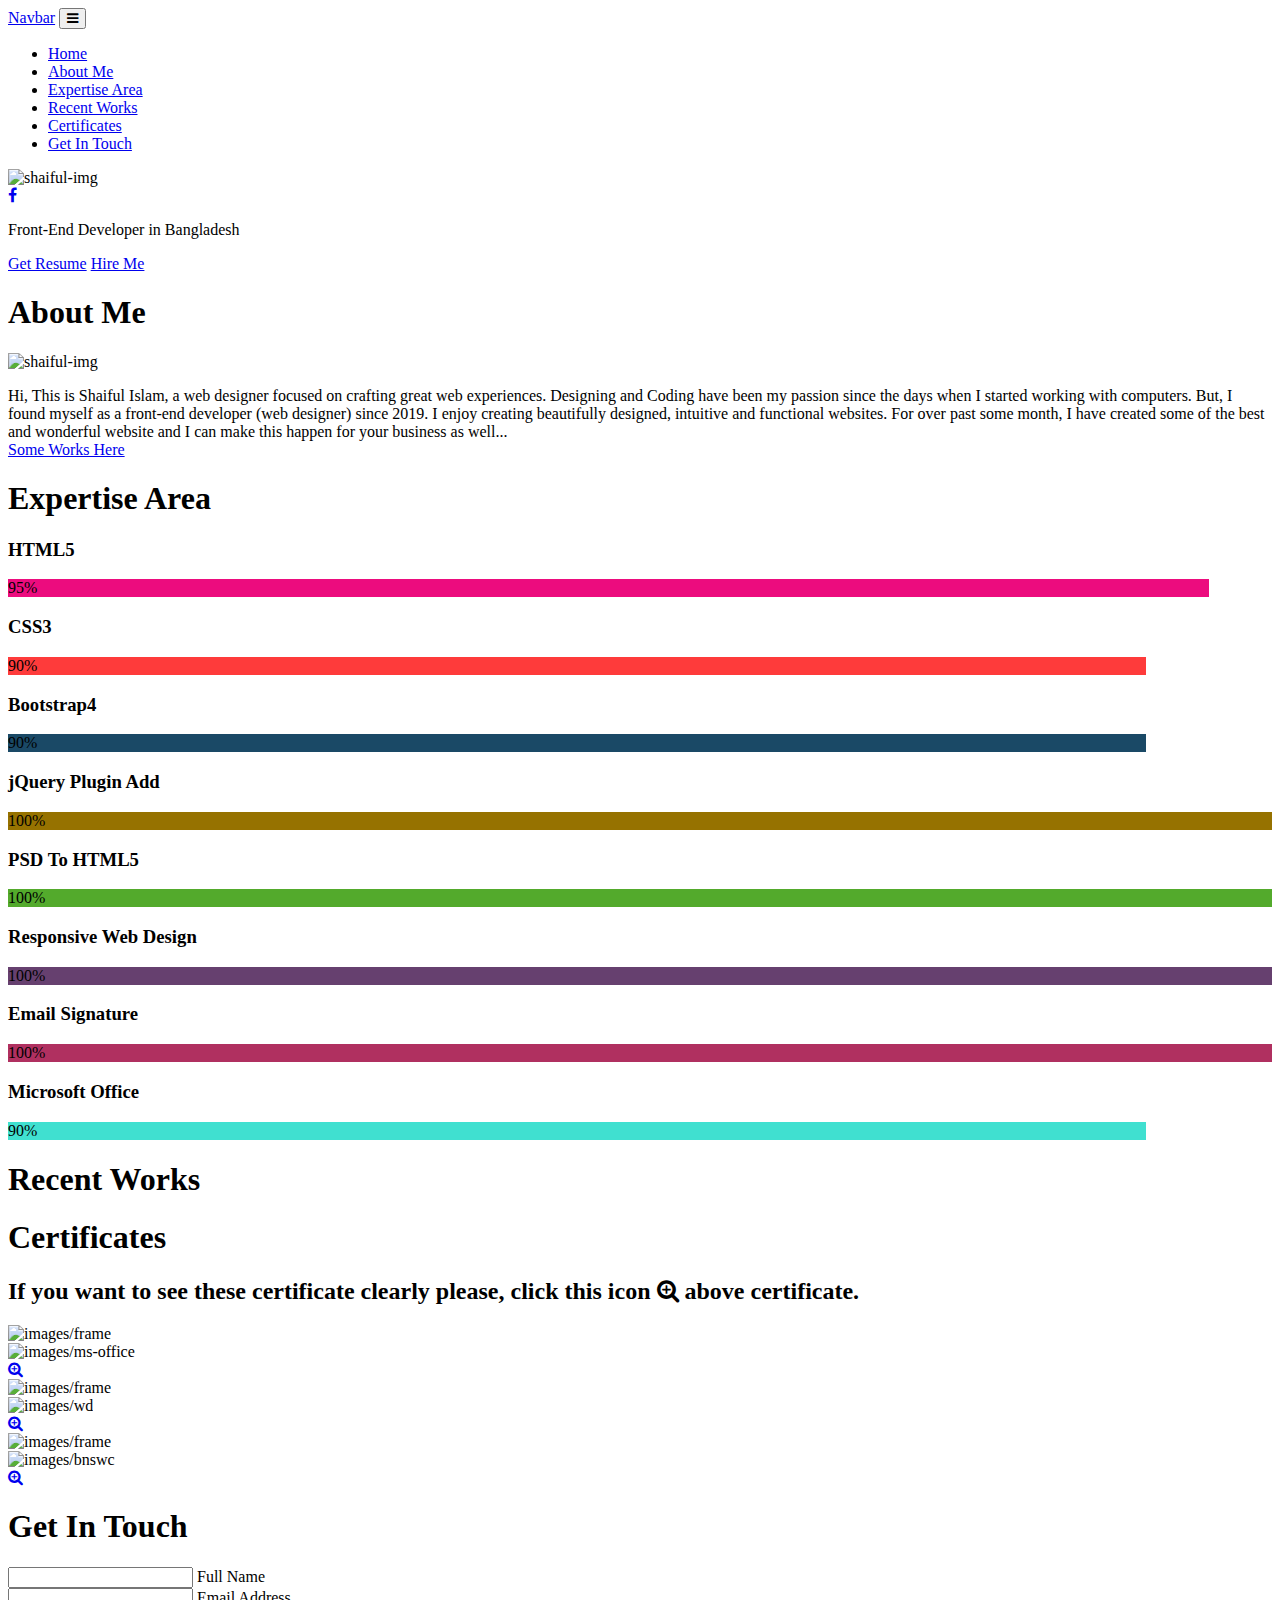
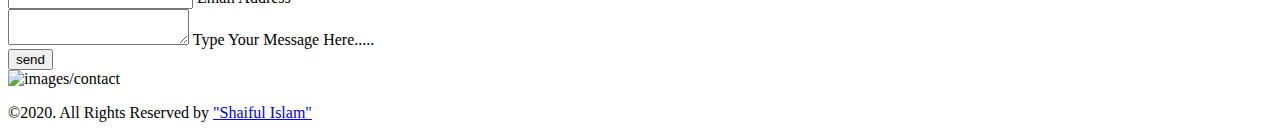
==== index.html @ 7634e4d7 "Update index.html" ====
<!doctype html>
<html>

<head>
    <meta charset="UTF-8" name="viewport" content="width=device-width, initial-scale=1" />
    <title>Shaiful Islam</title>
    <link rel="stylesheet" href="css/bootstrap.min.css">
    <link href="https://fonts.googleapis.com/css?family=Josefin+Sans&display=swap" rel="stylesheet">
    <link href="https://fonts.googleapis.com/css2?family=Crimson+Text&display=swap" rel="stylesheet">
    <link href="https://fonts.googleapis.com/css2?family=Tangerine:wght@700&display=swap" rel="stylesheet">
    <link href="https://stackpath.bootstrapcdn.com/font-awesome/4.7.0/css/font-awesome.min.css" rel="stylesheet"
        integrity="sha384-wvfXpqpZZVQGK6TAh5PVlGOfQNHSoD2xbE+QkPxCAFlNEevoEH3Sl0sibVcOQVnN" crossorigin="anonymous">
    <link rel="stylesheet" media="screen" href="css/particles.css">
    <link rel="stylesheet" href="css/slick.css">
    <link rel="stylesheet" href="css/venobox.css">
    <link rel="stylesheet" href="css/style.css">
    <link rel="stylesheet" href="css/responsive.css">
</head>

<body>
    <!--===================================================================================
                                    nav-part start
    =====================================================================================-->
    <nav class="navbar navbar-expand-lg">
        <div class="container">
            <a class="navbar-brand" href="#">Navbar</a>
            <button class="navbar-toggler" type="button" data-toggle="collapse" data-target="#navbarNav"
                aria-controls="navbarNav" aria-expanded="false" aria-label="Toggle navigation">
                <span class="navbar-toggler-icon">
                    <i class="fa fa-bars" aria-hidden="true"></i>
                </span>
            </button>
            <div class="collapse navbar-collapse" id="navbarNav">
                <ul class="navbar-nav ml-auto">
                    <li class="nav-item active">
                        <a class="nav-link" href="#header">Home<span class="sr-only">(current)</span></a>
                    </li>
                    <li class="nav-item">
                        <a class="nav-link" href="#about">About Me</a>
                    </li>
                    <li class="nav-item">
                        <a class="nav-link" href="#expertise">Expertise Area</a>
                    </li>
                    <li class="nav-item">
                        <a class="nav-link" href="#recent">Recent Works</a>
                    </li>
                    <li class="nav-item">
                        <a class="nav-link" href="#certificate">Certificates</a>
                    </li>
                    <li class="nav-item">
                        <a class="nav-link" href="#contact">Get In Touch</a>
                    </li>
                </ul>
            </div>
        </div>
    </nav>
    <!--===================================================================================
                                    nav-part end
    =====================================================================================-->

    <!--===================================================================================
                                    header-part start
    =====================================================================================-->
    <section id="header">
        <div class="container">
            <div class="header">
                <div class="img">
                    <img src="images/header/shaiful-img.png" alt="shaiful-img">
                </div>
                <div class="icon">
                    <a href="https://www.facebook.com/shaifulkingdom" target="_blank">
                        <i class="fa fa-facebook" aria-hidden="true"></i>
                    </a>
<!--                     <a href="#"><i class="fa fa-instagram" aria-hidden="true"></i>
                    </a>
                    <a href="#"><i class="fa fa-linkedin" aria-hidden="true"></i>
                    </a> -->
                </div>
                <div class="text">
                    <p>Front-End Developer in <span class="color">Bangladesh</span>
                    </p>
                    <div class="element"></div>
                </div>
                <div class="button">
                    <a href="#">Get Resume</a>
                    <a href="#">Hire Me</a>
                </div>
            </div>
        </div>
        <div id="particles-js"></div>
    </section>

    <!--===================================================================================
                                    header-part end
    =====================================================================================-->

    <!--===================================================================================
                                    about-part start
    =====================================================================================-->
    <section id="about">
        <div class="title">
            <h1>About Me</h1>
        </div>
        <div class="container">
            <div class="about">
                <div class="row">
                    <div class="col-lg-6 col-md-6 col-sm-6">
                        <div class="left">
                            <img src="images/about/shaiful-img.jpg" alt="shaiful-img">
                        </div>
                    </div>
                    <div class="col-lg-6 col-md-6 col-sm-6">
                        <div class="right">
                            <p>Hi, This is Shaiful Islam, a web designer focused on crafting great web experiences.
                                Designing and Coding have been my passion since the days when I started working with
                                computers. But, I found myself as a front-end developer (web designer) since 2019. I
                                enjoy creating beautifully designed, intuitive and functional websites. For over past
                                some month, I have created some of the best and wonderful website and I can make this
                                happen for your business as well... <br>
                                <a class="color" href="#recent">Some Works Here</a></p>
                        </div>
                    </div>
                </div>
            </div>
        </div>
    </section>
    <!--===================================================================================
                                    about-part end
    =====================================================================================-->

    <!--===================================================================================
                                    expertise-part start
    ===================================================================================-->

    <section id="expertise">
        <div class="container">
            <div class="title">
                <h1>Expertise Area</h1>
            </div>
            <div class="expertise">
                <div class="row">
                    <div class="col-lg-6 col-md-6 col-sm-6">
                        <h3 class="progress-title">HTML5</h3>
                        <div class="progress pink">
                            <div class="progress-bar" style="width:95%; background: #ec0c7e">
                                <div class="progress-value">95%</div>
                            </div>
                        </div>
                        <h3 class="progress-title">CSS3</h3>
                        <div class="progress orange">
                            <div class="progress-bar" style="width:90%; background: #fe3b3b">
                                <div class="progress-value">90%</div>
                            </div>
                        </div>
                        <h3 class="progress-title">Bootstrap4</h3>
                        <div class="progress blue">
                            <div class="progress-bar" style="width:90%; background: #1a4966">
                                <div class="progress-value">90%</div>
                            </div>
                        </div>
                        <h3 class="progress-title">jQuery Plugin Add</h3>
                        <div class="progress golden">
                            <div class="progress-bar" style="width:100%; background: #967200">
                                <div class="progress-value">100%</div>
                            </div>
                        </div>
                    </div>

                    <div class="col-lg-6 col-md-6 col-sm-6">
                        <h3 class="progress-title">PSD To HTML5</h3>
                        <div class="progress green">
                            <div class="progress-bar" style="width:100%; background: #53aa2c">
                                <div class="progress-value">100%</div>
                            </div>
                        </div>
                        <h3 class="progress-title"><span>Responsive</span> Web Design</h3>
                        <div class="progress purple">
                            <div class="progress-bar" style="width:100%; background: #66406f">
                                <div class="progress-value">100%</div>
                            </div>
                        </div>
                        <h3 class="progress-title">Email Signature</h3>
                        <div class="progress maroon">
                            <div class="progress-bar" style="width:100%; background: #b03060">
                                <div class="progress-value">100%</div>
                            </div>
                        </div>
                        <h3 class="progress-title">Microsoft Office</h3>
                        <div class="progress turquoise">
                            <div class="progress-bar" style="width:90%; background: #40e0d0">
                                <div class="progress-value">90%</div>
                            </div>
                        </div>
                    </div>
                </div>
            </div>
        </div>
    </section>
    <!--===================================================================================
                                    expertise-part end
    ===================================================================================-->

    <!--===================================================================================
                                    recent-part start
    ===================================================================================-->

    <section id="recent">
        <div class="container">
            <div class="title">
                <h1>Recent Works</h1>
            </div>
            <div class="recent">
                <div class="row">
                    <div class="col-lg-6 col-md-6 col-sm-6">
                        <a href="https://shaifulkingdom.github.io/gyan/" target="_blank">
                            <div class="image image1"></div>
                        </a>
                    </div>
                    <div class="col-lg-6 col-md-6 col-sm-6">
                        <a href="https://shaifulkingdom.github.io/hunt/" target="_blank">
                            <div class="image image2"></div>
                        </a>
                    </div>
                </div>
                <div class="row">
                    <div class="col-lg-6 col-md-6 col-sm-6">
                        <a href="https://shaifulkingdom.github.io/acg/" target="_blank">
                            <div class="image image3"></div>
                        </a>
                    </div>
                    <div class="col-lg-6 col-md-6 col-sm-6">
                        <a href="https://shaifulkingdom.github.io/limolight/" target="_blank">
                            <div class="image image4"></div>
                        </a>
                    </div>
                </div>
            </div>
        </div>
    </section>
    <!--===================================================================================
                                    recent-part end
    =====================================================================================-->

    <!--===================================================================================
                                    certificate-part start
    ===================================================================================-->
    <section id="certificate">
        <div class="container">
            <div class="title">
                <h1>Certificates</h1>
            </div>
            <div class="certificate">
                <h2>If you want to see these certificate clearly please, click this icon
                    <i class="fa fa-search-plus" aria-hidden="true"></i> above certificate.
                </h2>
                <div class="row">
                    <div class="col-lg-4 col-md-4 col-sm-12 middle">
                        <div class="frame">
                            <img src="images/certificates/frame.jpg" alt="images/frame">
                            <div class="img">
                                <img src="images/certificates/ms-office.jpg" alt="images/ms-office">
                                <div class="overlay">
                                    <a class="venobox" data-gall="gallery01" href="images/certificates/ms-office.jpg">
                                        <i class="fa fa-search-plus" aria-hidden="true"></i></a>
                                </div>
                            </div>
                        </div>
                    </div>
                    <div class="col-lg-4 col-md-4 col-sm-12 middle">
                        <div class="frame tall">
                            <img src="images/certificates/frame.jpg" alt="images/frame">
                            <div class="img wd">
                                <img src="images/certificates/wd.jpg" alt="images/wd">
                                <div class="overlay">
                                    <a class="venobox" data-gall="gallery01" href="images/certificates/wd.jpg">
                                        <i class="fa fa-search-plus" aria-hidden="true"></i></a>
                                </div>
                            </div>
                        </div>
                    </div>
                    <div class="col-lg-4 col-md-4 col-sm-12 middle">
                        <div class="frame">
                            <img src="images/certificates/frame.jpg" alt="images/frame">
                            <div class="img">
                                <img src="images/certificates/bnswc.jpg" alt="images/bnswc">
                                <div class="overlay">
                                    <a class="venobox" data-gall="gallery01" href="images/certificates/bnswc.jpg">
                                        <i class="fa fa-search-plus" aria-hidden="true"></i></a>
                                </div>
                            </div>
                        </div>
                    </div>
                </div>
            </div>
        </div>
    </section>
    <!--===================================================================================
                                    certificate-part end
    ===================================================================================-->

    <!--===================================================================================
                                    contact-part start
    ===================================================================================-->

    <section id="contact">
        <div class="container">
            <div class="title">
                <h1>Get In Touch</h1>
            </div>
            <div class="contact">
                <div class="row">
                    <div class="col-lg-6 col-md-6 col-sm-12">
                        <div class="formbox">
                            <form method="POST">
                                <div class="inputbox">
                                    <input type="text" name="" required="required">
                                    <span>Full Name</span>
                                </div>
                                <div class="inputbox">
                                    <input type="email" name="" required="required">
                                    <span>Email Address</span>
                                </div>
                                <div class="inputbox">
                                    <textarea required="required"></textarea>
                                    <span>Type Your Message Here.....</span>
                                </div>
                                <div class="inputbox">
                                    <input type="submit" value="send">
                                </div>
                            </form>
                        </div>
                    </div>
                    <div class="col-lg-6 col-md-6 col-sm-12">
                        <div class="imgbox">
                            <img src="images/contact.png" alt="images/contact">
                        </div>
                    </div>
                </div>
            </div>
        </div>
    </section>

    <!--===================================================================================
                                    contact-part end
    ===================================================================================-->

    <!--===================================================================================
                                    footer-part start
    ===================================================================================-->

    <section id="footer">
        <div class="container">
            <div class="footer">
                <p>©2020. All Rights Reserved by <a class="color" href="#">"Shaiful Islam"</a></p>
            </div>
        </div>
    </section>

    <!--===================================================================================
                                    footer-part end
    ===================================================================================-->


    <!-- ==================================================================================================
                                    javascript-part-start
    =================================================================================================== -->
    <script src="js/jquery-1.12.4.min.js"></script>

    <script src="js/popper.min.js"></script>
    <script src="js/bootstrap.min.js"></script>

    <script src="js/particles/particles.min.js"></script>
    <script src="js/particles/app.js"></script>
    <script src="js/typing/type.js"></script>
    <script src="js/venobox.min.js"></script>

    <script src="js/script.js"></script>
    <!-- ==================================================================================================
                                    javascript-part-end
    =================================================================================================== -->
</body>

</html>
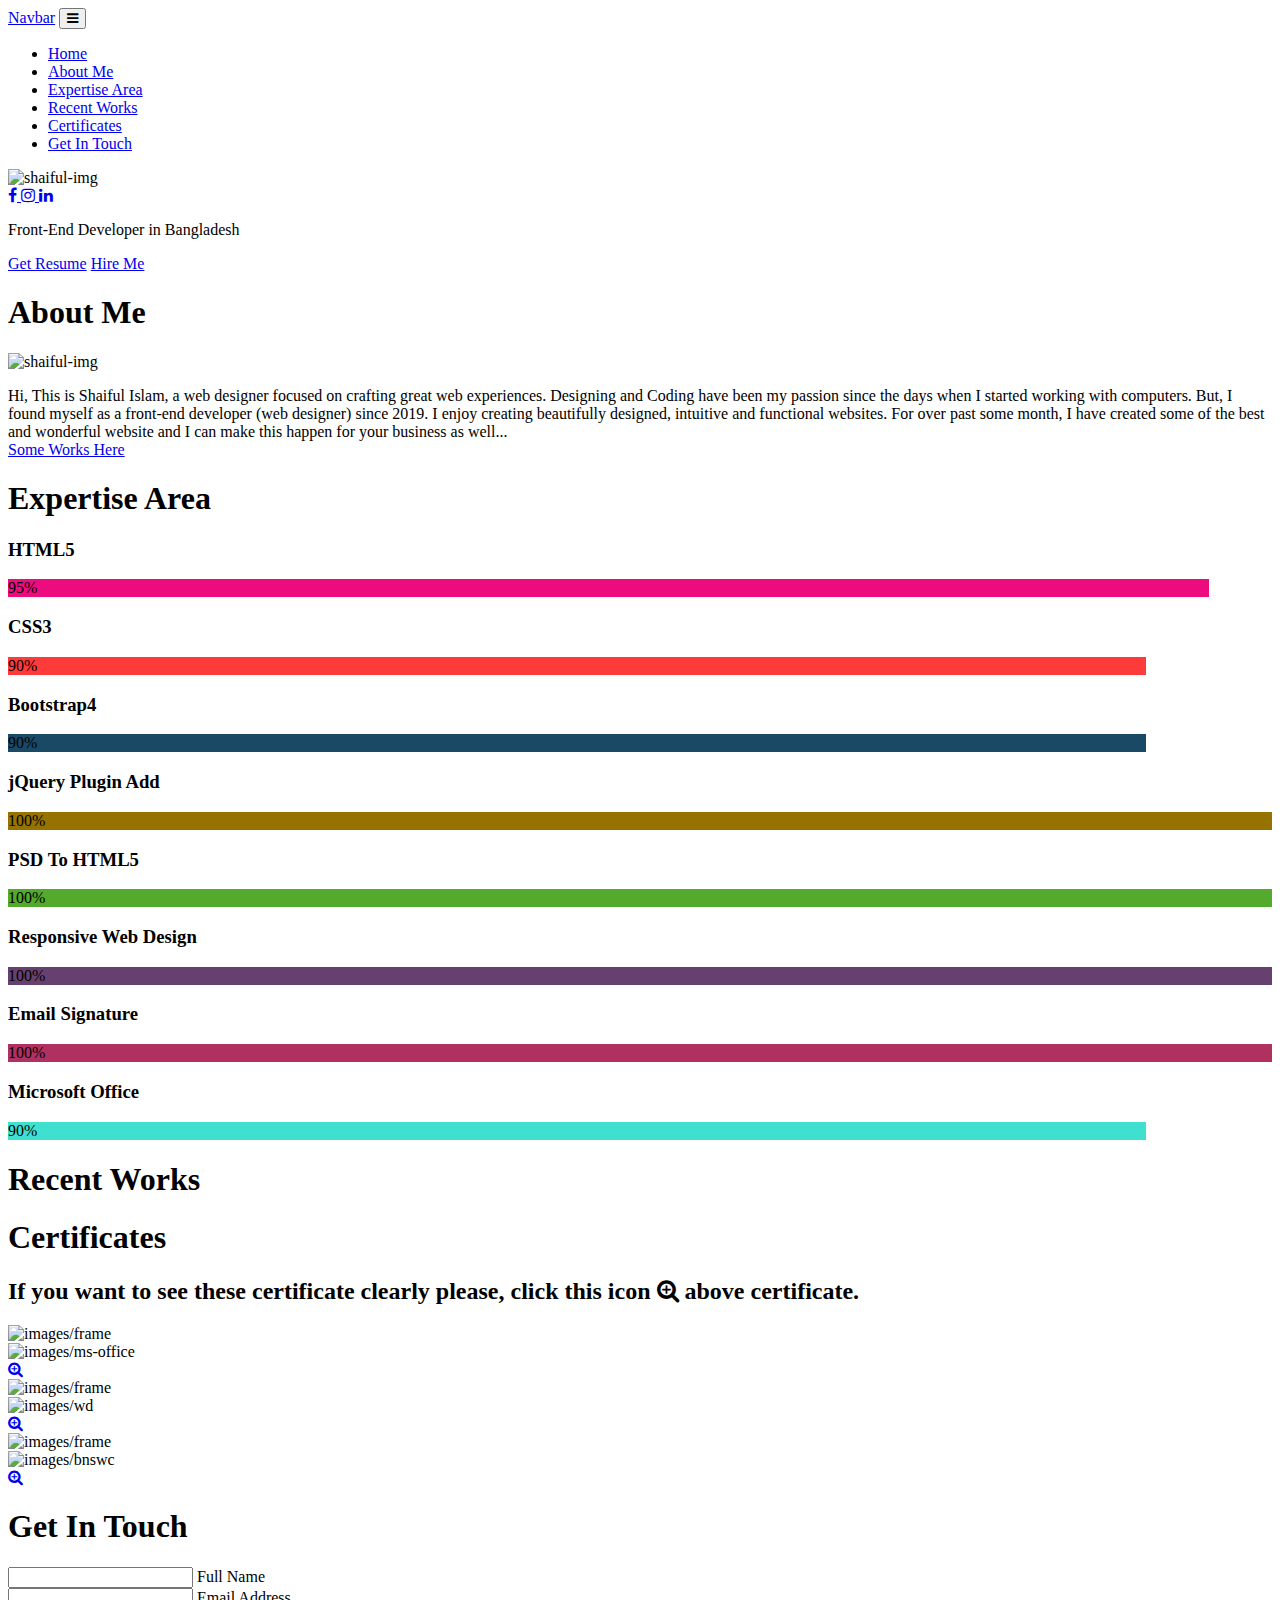
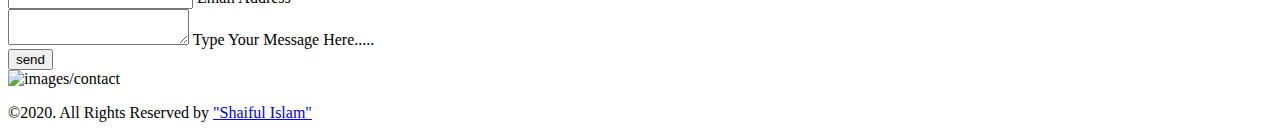
==== commit 291bd61d: "instagram link update" ====
--- a/index.html
+++ b/index.html
@@ -71,10 +71,11 @@
                     <a href="https://www.facebook.com/shaifulkingdom" target="_blank">
                         <i class="fa fa-facebook" aria-hidden="true"></i>
                     </a>
-<!--                     <a href="#"><i class="fa fa-instagram" aria-hidden="true"></i>
+                    <a href="https://www.instagram.com/shaifulkingdom" target="_blank">
+                        <i class="fa fa-instagram" aria-hidden="true"></i>
                     </a>
                     <a href="#"><i class="fa fa-linkedin" aria-hidden="true"></i>
-                    </a> -->
+                    </a>
                 </div>
                 <div class="text">
                     <p>Front-End Developer in <span class="color">Bangladesh</span>
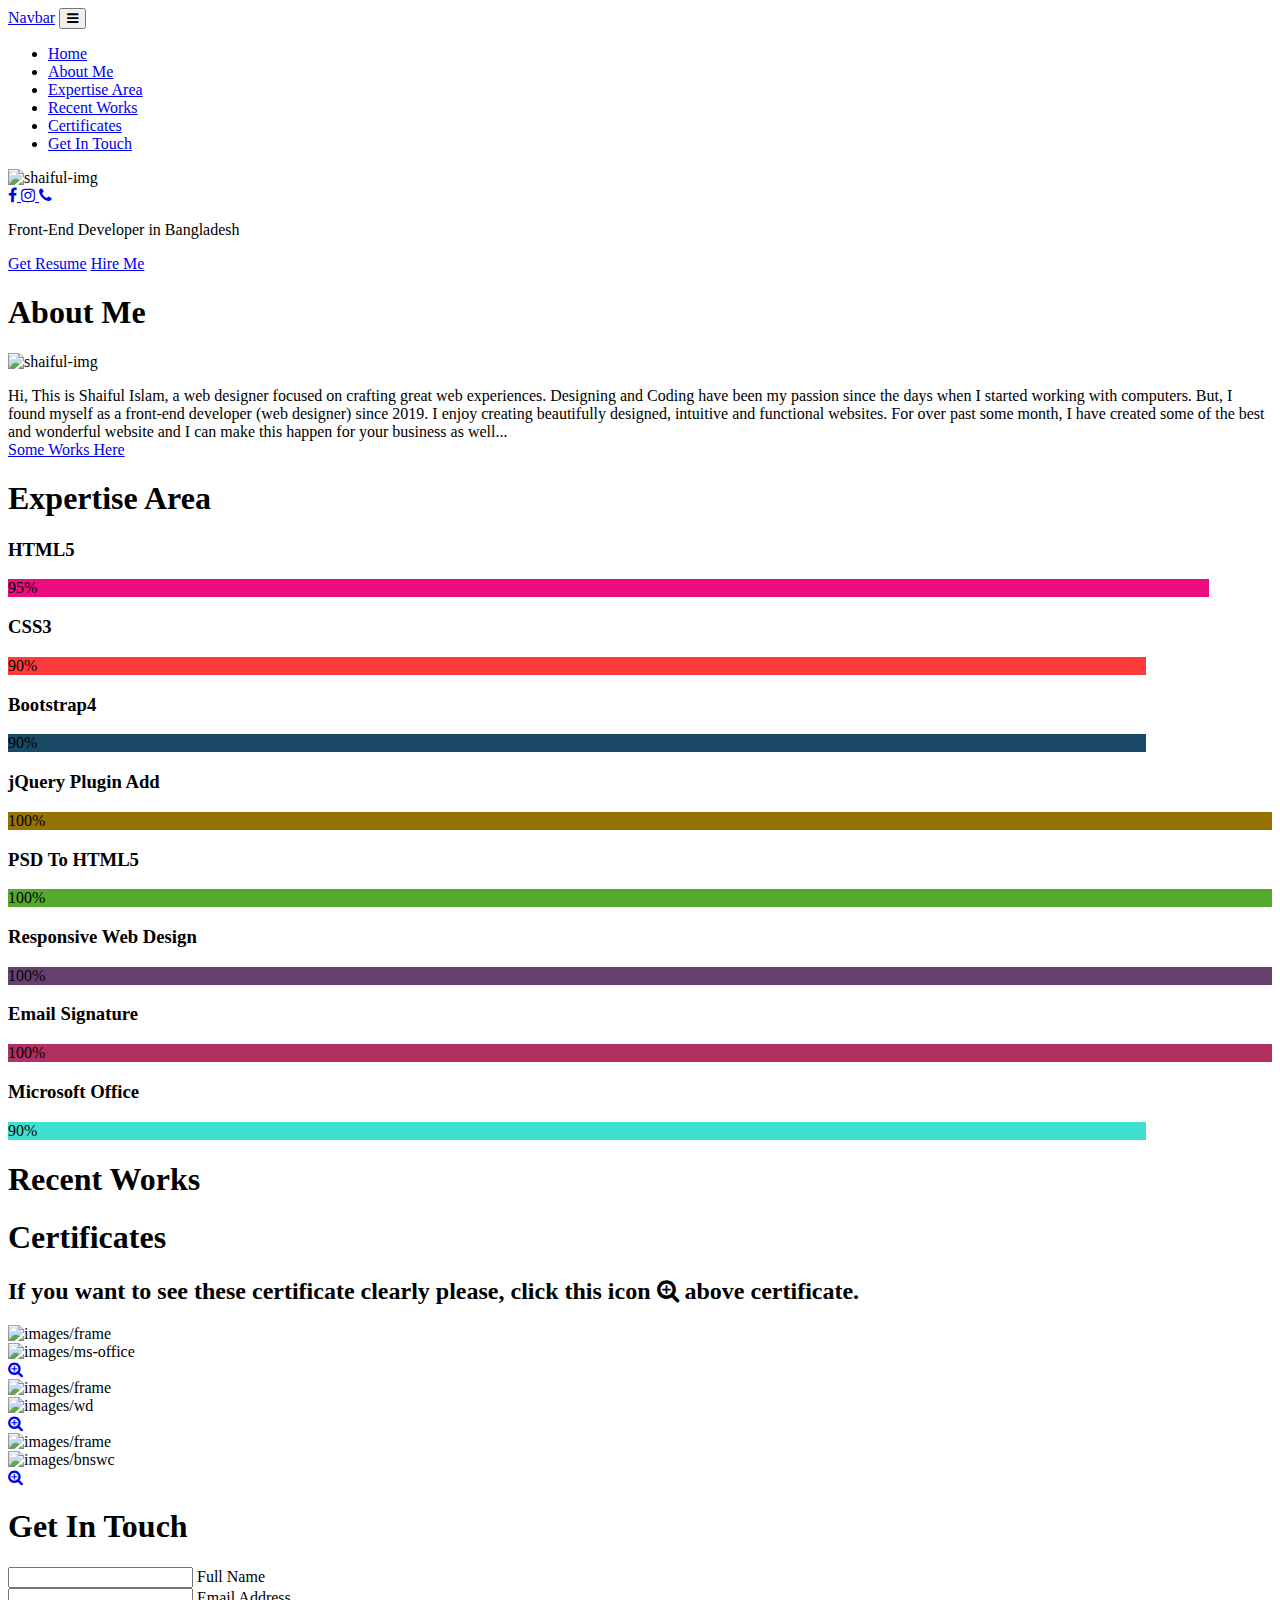
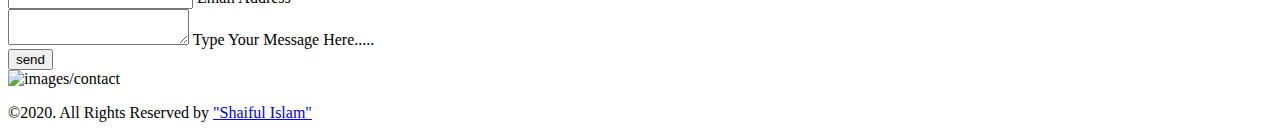
==== commit aad7821f: "call add" ====
--- a/index.html
+++ b/index.html
@@ -36,7 +36,7 @@
                         <a class="nav-link" href="#header">Home<span class="sr-only">(current)</span></a>
                     </li>
                     <li class="nav-item">
-                        <a class="nav-link" href="#about">About Me</a>
+                        <a class="nav-link" href="about">About Me</a>
                     </li>
                     <li class="nav-item">
                         <a class="nav-link" href="#expertise">Expertise Area</a>
@@ -74,7 +74,9 @@
                     <a href="https://www.instagram.com/shaifulkingdom" target="_blank">
                         <i class="fa fa-instagram" aria-hidden="true"></i>
                     </a>
-                    <a href="#"><i class="fa fa-linkedin" aria-hidden="true"></i>
+<!--                     <a href="#"><i class="fa fa-linkedin" aria-hidden="true"></i>
+                    </a> -->
+                    <a href="tel:+8801787448148"><i class="fa fa-phone" aria-hidden="true"></i>
                     </a>
                 </div>
                 <div class="text">
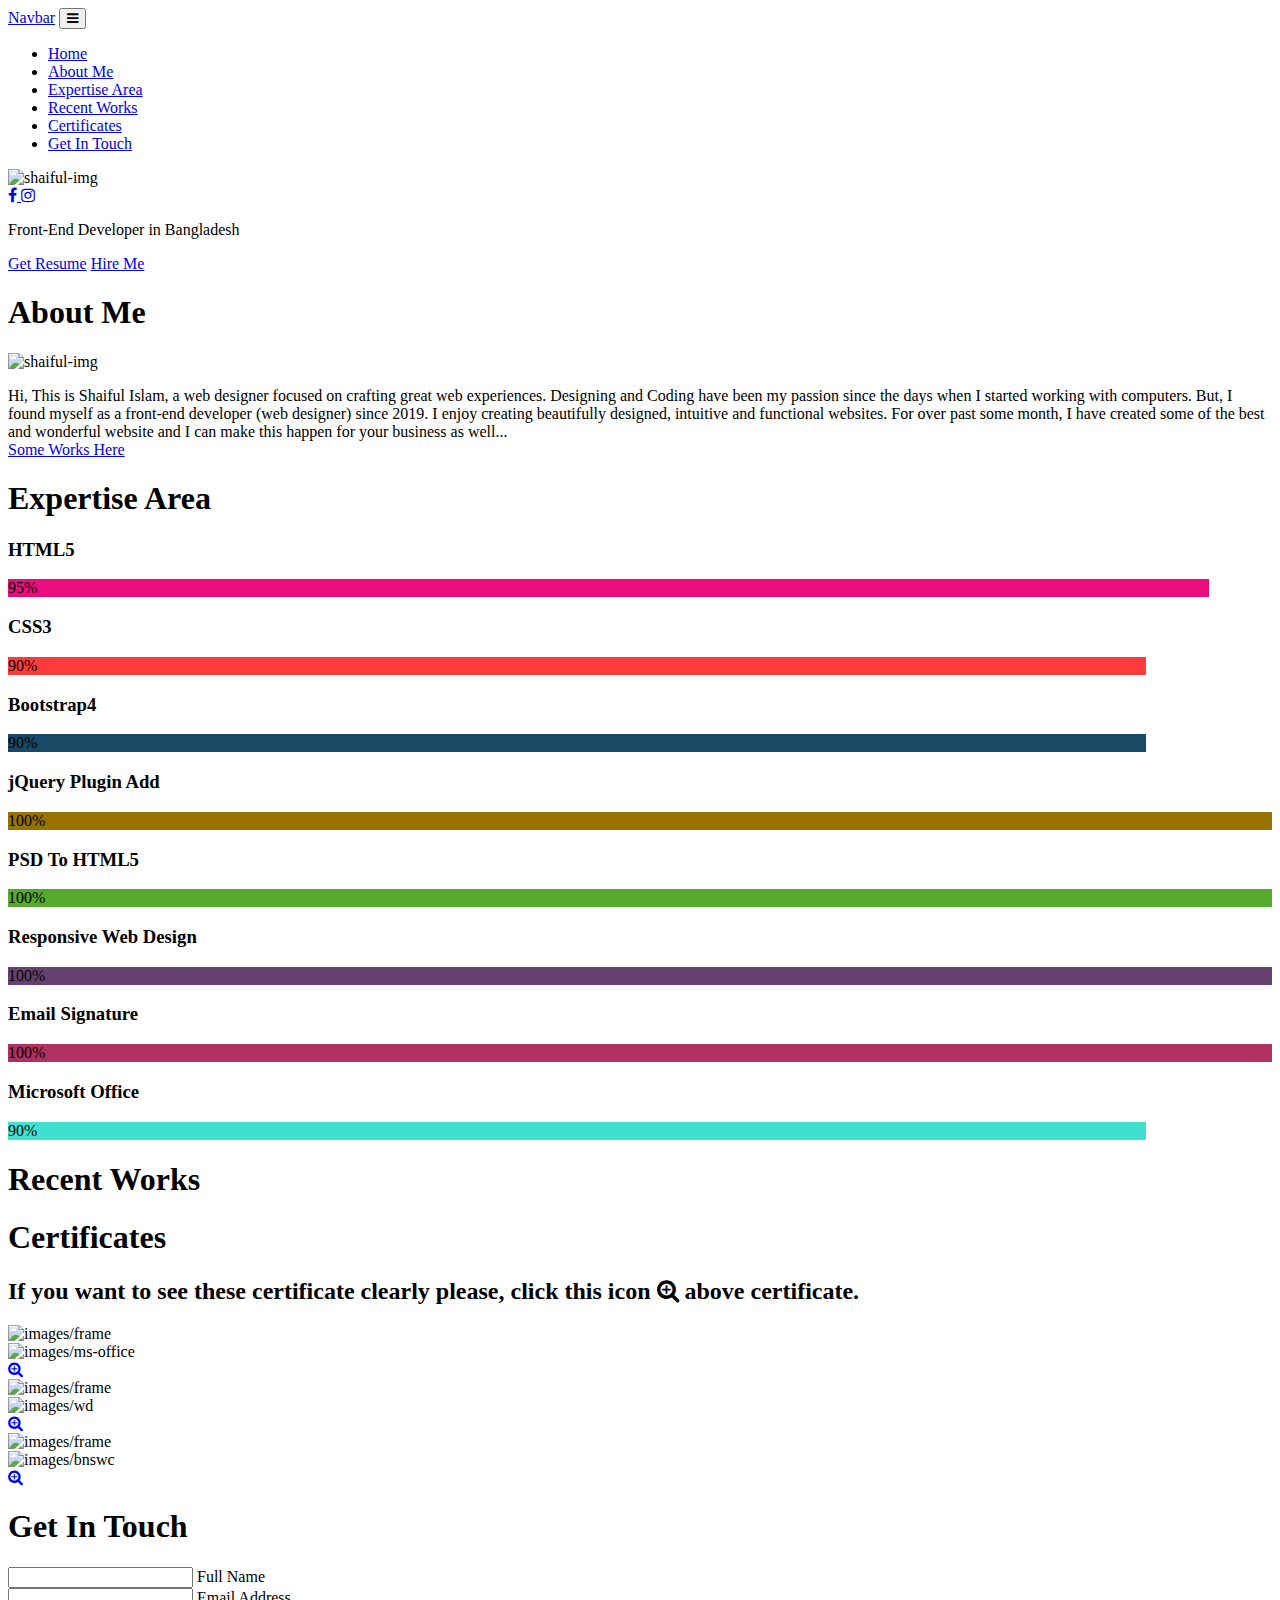
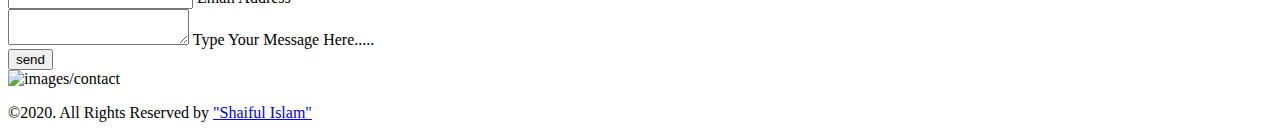
==== commit 40366b43: "Update index.html" ====
--- a/index.html
+++ b/index.html
@@ -36,7 +36,7 @@
                         <a class="nav-link" href="#header">Home<span class="sr-only">(current)</span></a>
                     </li>
                     <li class="nav-item">
-                        <a class="nav-link" href="about">About Me</a>
+                        <a class="nav-link" href="#about">About Me</a>
                     </li>
                     <li class="nav-item">
                         <a class="nav-link" href="#expertise">Expertise Area</a>
@@ -76,8 +76,6 @@
                     </a>
 <!--                     <a href="#"><i class="fa fa-linkedin" aria-hidden="true"></i>
                     </a> -->
-                    <a href="tel:+8801787448148"><i class="fa fa-phone" aria-hidden="true"></i>
-                    </a>
                 </div>
                 <div class="text">
                     <p>Front-End Developer in <span class="color">Bangladesh</span>
